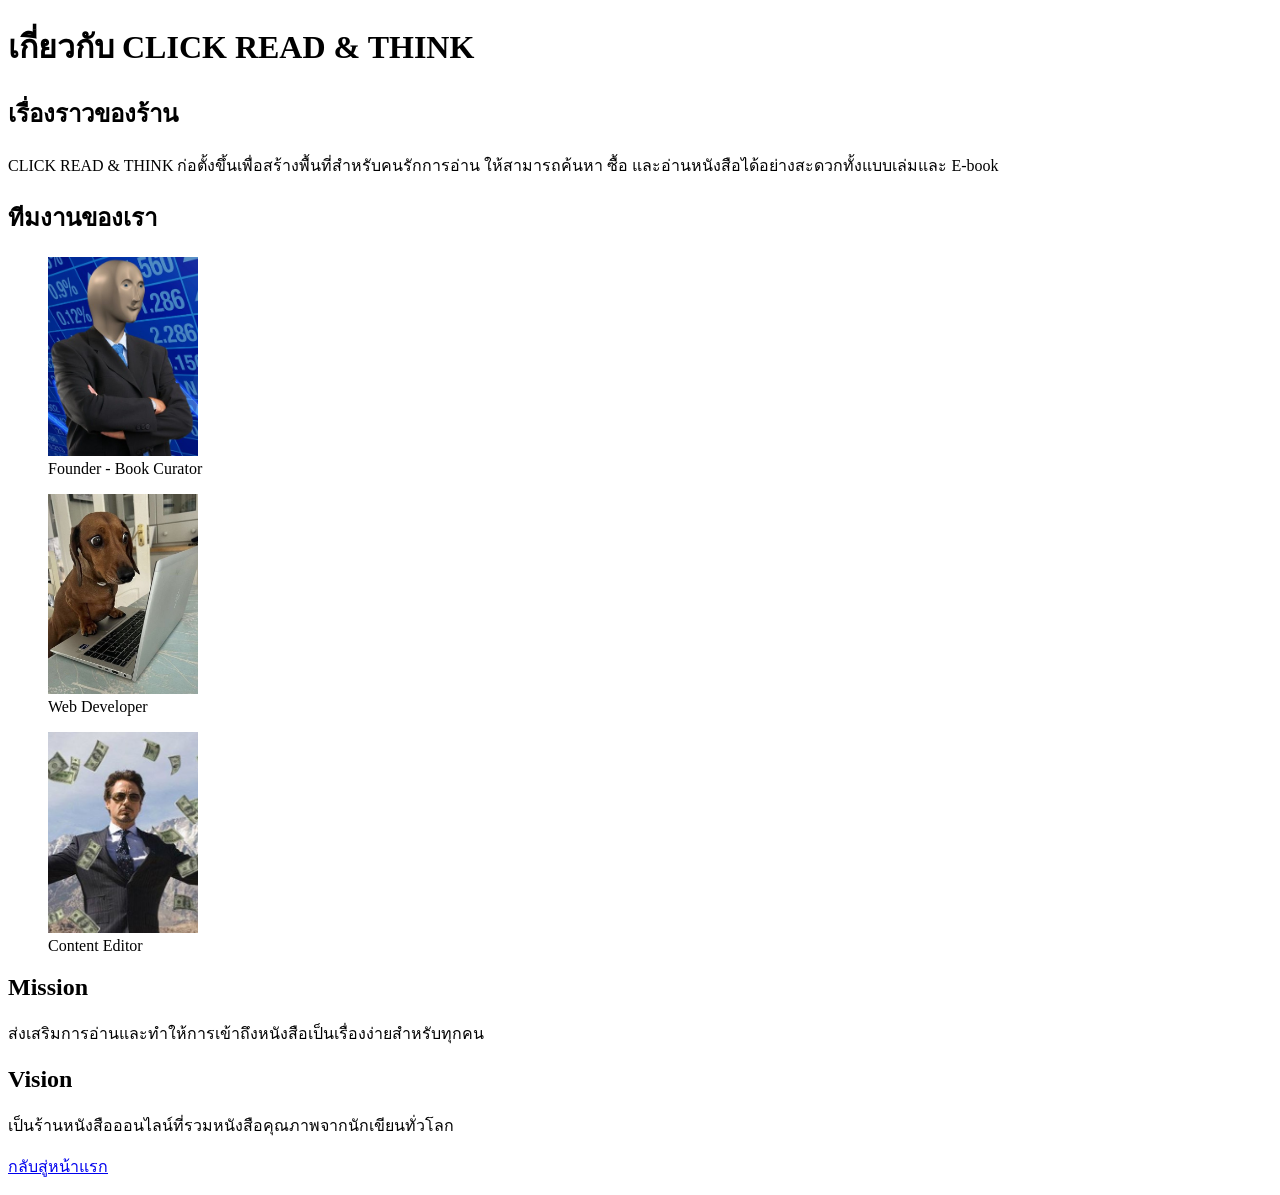
==== about.html @ 7b1c4315 "Add my-business-web" ====
<!DOCTYPE html>
<html lang="th">
<head>
<meta charset="UTF-8">
<meta name="viewport" content="width=device-width, initial-scale=1.0">
<tit<!DOCTYPE html>
<html lang="th">
<head>
<meta charset="UTF-8">
<meta name="viewport" content="width=device-width, initial-scale=1.0">
<title>เกี่ยวกับร้าน</title>
</head>

<body>

<header>
<h1>เกี่ยวกับ CLICK READ & THINK</h1>
</header>

<section>
<h2>เรื่องราวของร้าน</h2>
<p>
CLICK READ & THINK ก่อตั้งขึ้นเพื่อสร้างพื้นที่สำหรับคนรักการอ่าน
ให้สามารถค้นหา ซื้อ และอ่านหนังสือได้อย่างสะดวกทั้งแบบเล่มและ E-book
</p>
</section>

<section>
<h2>ทีมงานของเรา</h2>

<figure>
<img src="images/team-member-1.jpg" alt="ผู้ก่อตั้งร้าน" width="150">
<figcaption>Founder - Book Curator</figcaption>
</figure>

<figure>
<img src="images/team-member-2.jpg" alt="ผู้ดูแลเว็บไซต์" width="150">
<figcaption>Web Developer</figcaption>
</figure>

<figure>
<img src="images/team-member-3.jpg" alt="ผู้แนะนำหนังสือ" width="150">
<figcaption>Content Editor</figcaption>
</figure>

</section>

<section>

<h2>Mission</h2>
<p>ส่งเสริมการอ่านและทำให้การเข้าถึงหนังสือเป็นเรื่องง่ายสำหรับทุกคน</p>

<h2>Vision</h2>
<p>เป็นร้านหนังสือออนไลน์ที่รวมหนังสือคุณภาพจากนักเขียนทั่วโลก</p>

</section>

<p><a href="index.html">กลับสู่หน้าแรก</a></p>
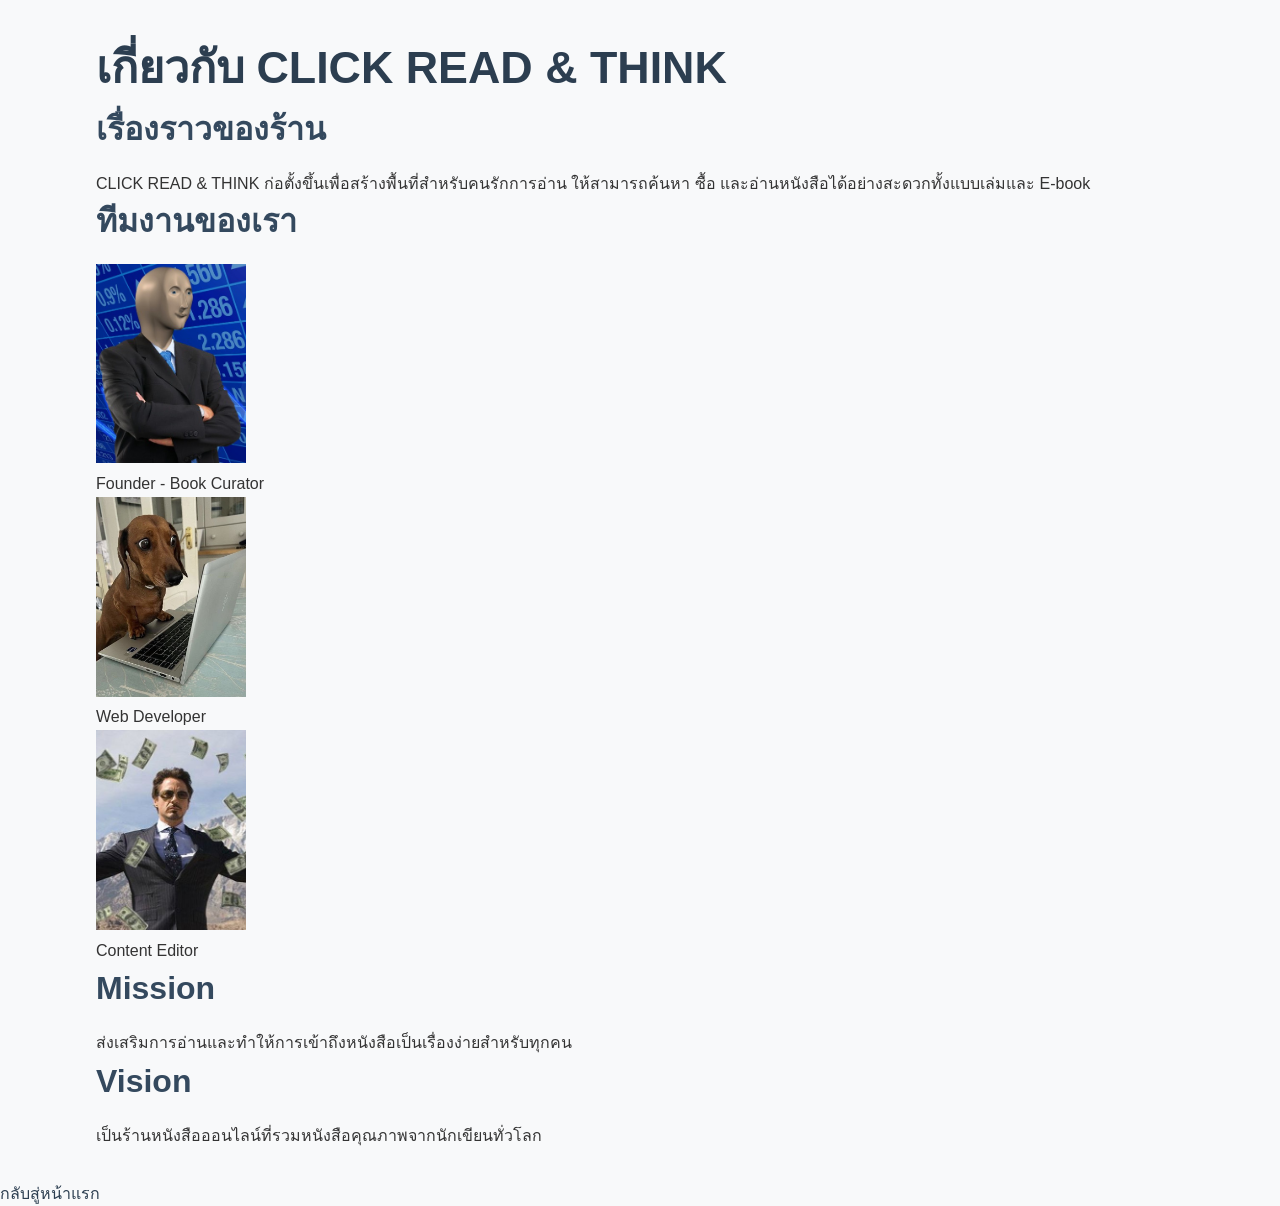
==== commit ba1b4984: "Complete Assignment#2" ====
--- a/about.html
+++ b/about.html
@@ -9,9 +9,12 @@
 <meta charset="UTF-8">
 <meta name="viewport" content="width=device-width, initial-scale=1.0">
 <title>เกี่ยวกับร้าน</title>
+<link rel="stylesheet" href="css/styles.css">
 </head>
 
 <body>
+
+<div class="container">
 
 <header>
 <h1>เกี่ยวกับ CLICK READ & THINK</h1>
@@ -55,4 +58,7 @@
 
 </section>
 
+</div>
+</body>
+
 <p><a href="index.html">กลับสู่หน้าแรก</a></p>
--- a/css/styles.css
+++ b/css/styles.css
@@ -0,0 +1,329 @@
+/* ======================
+RESET & DEFAULTS
+====================== */
+
+*{
+margin:0;
+padding:0;
+box-sizing:border-box;
+}
+
+html{
+font-size:16px;
+}
+
+body{
+font-family: "Segoe UI", Arial, sans-serif;
+background:#f8f9fa;
+color:#333;
+line-height:1.6;
+}
+
+/* ======================
+TYPOGRAPHY
+====================== */
+
+h1{
+font-size:2.8rem;
+font-weight:700;
+color:#2c3e50;
+}
+
+h2{
+font-size:2rem;
+margin-bottom:1rem;
+color:#34495e;
+}
+
+h3{
+font-size:1.3rem;
+margin-bottom:0.5rem;
+}
+
+p{
+font-size:1rem;
+line-height:1.6;
+}
+
+a{
+text-decoration:none;
+color:#2c3e50;
+transition:0.3s;
+}
+
+a:hover{
+color:#e67e22;
+}
+
+/* ======================
+LAYOUT & CONTAINERS
+====================== */
+.container{
+max-width:1200px;
+margin:auto;
+padding:20px;
+}
+
+.container{
+width:90%;
+max-width:1200px;
+margin:auto;
+padding:2rem;
+}
+
+.section{
+padding:4rem 0;
+}
+
+/* ======================
+COMPONENTS (HEADER / NAVBAR)
+====================== */
+
+#header{
+background:white;
+border-bottom:2px solid #eee;
+position:sticky;
+top:0;
+z-index:100;
+}
+
+.nav-menu{
+display:flex;
+justify-content:space-between;
+align-items:center;
+padding:1rem 2rem;
+}
+
+.logo{
+font-weight:bold;
+font-size:1.5rem;
+color:#2c3e50;
+}
+
+.nav-links{
+list-style:none;
+display:flex;
+gap:1.5rem;
+}
+
+.nav-links a{
+font-weight:500;
+padding:5px;
+}
+
+.nav-links a:hover{
+border-bottom:2px solid #e67e22;
+}
+
+/* ======================
+COMPONENTS (HERO SECTION)
+====================== */
+
+.hero{
+height:100vh;
+background:url("../images/hero-bg.jpg") center/cover no-repeat;
+display:flex;
+align-items:center;
+justify-content:center;
+text-align:center;
+color:white;
+position:relative;
+}
+
+.hero::before{
+content:"";
+position:absolute;
+top:0;
+left:0;
+width:100%;
+height:100%;
+background:rgba(0,0,0,0.5);
+}
+
+.hero-content{
+position:relative;
+z-index:2;
+}
+
+.hero h1{
+font-size:5vw;
+color:white;
+margin-bottom:1rem;
+}
+
+.hero p{
+font-size:1.2rem;
+margin-bottom:1.5rem;
+}
+
+/* ======================
+COMPONENTS (BUTTON)
+====================== */
+
+.btn{
+background:#e67e22;
+color:white;
+padding:0.8rem 1.5rem;
+border-radius:5px;
+display:inline-block;
+transition:all 0.3s ease;
+}
+
+.btn:hover{
+background:#cf6d17;
+transform:translateY(-3px);
+box-shadow:0 4px 12px rgba(0,0,0,0.2);
+}
+
+.btn:active{
+transform:translateY(1px);
+}
+
+/* ======================
+COMPONENTS (BOOK CARDS)
+====================== */
+
+.services{
+display:flex;
+gap:20px;
+flex-wrap:wrap;
+}
+
+.card{
+background:white;
+border:1px solid #ddd;
+border-radius:10px;
+padding:20px;
+flex:1;
+min-width:280px;
+text-align:center;
+transition:0.3s;
+box-shadow:0 2px 8px rgba(0,0,0,0.08);
+}
+
+.card img{
+max-width:100%;
+border-radius:5px;
+margin-bottom:10px;
+}
+
+.card:hover{
+transform:translateY(-6px);
+box-shadow:0 8px 18px rgba(0,0,0,0.15);
+}
+
+/* ======================
+COMPONENTS (TEAM GRID)
+====================== */
+
+.team{
+display:grid;
+grid-template-columns:repeat(auto-fit,minmax(250px,1fr));
+gap:20px;
+}
+
+.team-member{
+background:white;
+padding:20px;
+border-radius:10px;
+text-align:center;
+box-shadow:0 2px 8px rgba(0,0,0,0.1);
+}
+
+.team-member img{
+width:140px;
+border-radius:50%;
+margin-bottom:10px;
+}
+
+/* ======================
+COMPONENTS (TABLE)
+====================== */
+
+table{
+width:100%;
+border-collapse:collapse;
+margin-top:2rem;
+}
+
+th,td{
+padding:1rem;
+border:1px solid #ddd;
+}
+
+th{
+background:#2c3e50;
+color:white;
+}
+
+/* ======================
+COMPONENTS (FORM)
+====================== */
+
+form{
+display:flex;
+flex-direction:column;
+gap:15px;
+max-width:500px;
+}
+
+input,textarea{
+padding:10px;
+border:1px solid #ddd;
+border-radius:5px;
+font-size:1rem;
+}
+
+input:focus,
+textarea:focus{
+border-color:#e67e22;
+outline:none;
+}
+
+/* ======================
+COMPONENTS (FOOTER)
+====================== */
+
+#footer{
+background:#2c3e50;
+color:white;
+text-align:center;
+padding:2rem;
+margin-top:3rem;
+}
+
+/* ======================
+COMPONENTS (BACK TO TOP)
+====================== */
+
+.back-to-top{
+position:fixed;
+bottom:20px;
+right:20px;
+background:#e67e22;
+color:white;
+padding:10px 15px;
+border-radius:50%;
+z-index:50;
+}
+
+/* ======================
+RESPONSIVE / MEDIA QUERIES
+====================== */
+
+@media (max-width:768px){
+
+.nav-menu{
+flex-direction:column;
+gap:1rem;
+}
+
+.services{
+flex-direction:column;
+}
+
+.hero h1{
+font-size:8vw;
+}
+
+}
